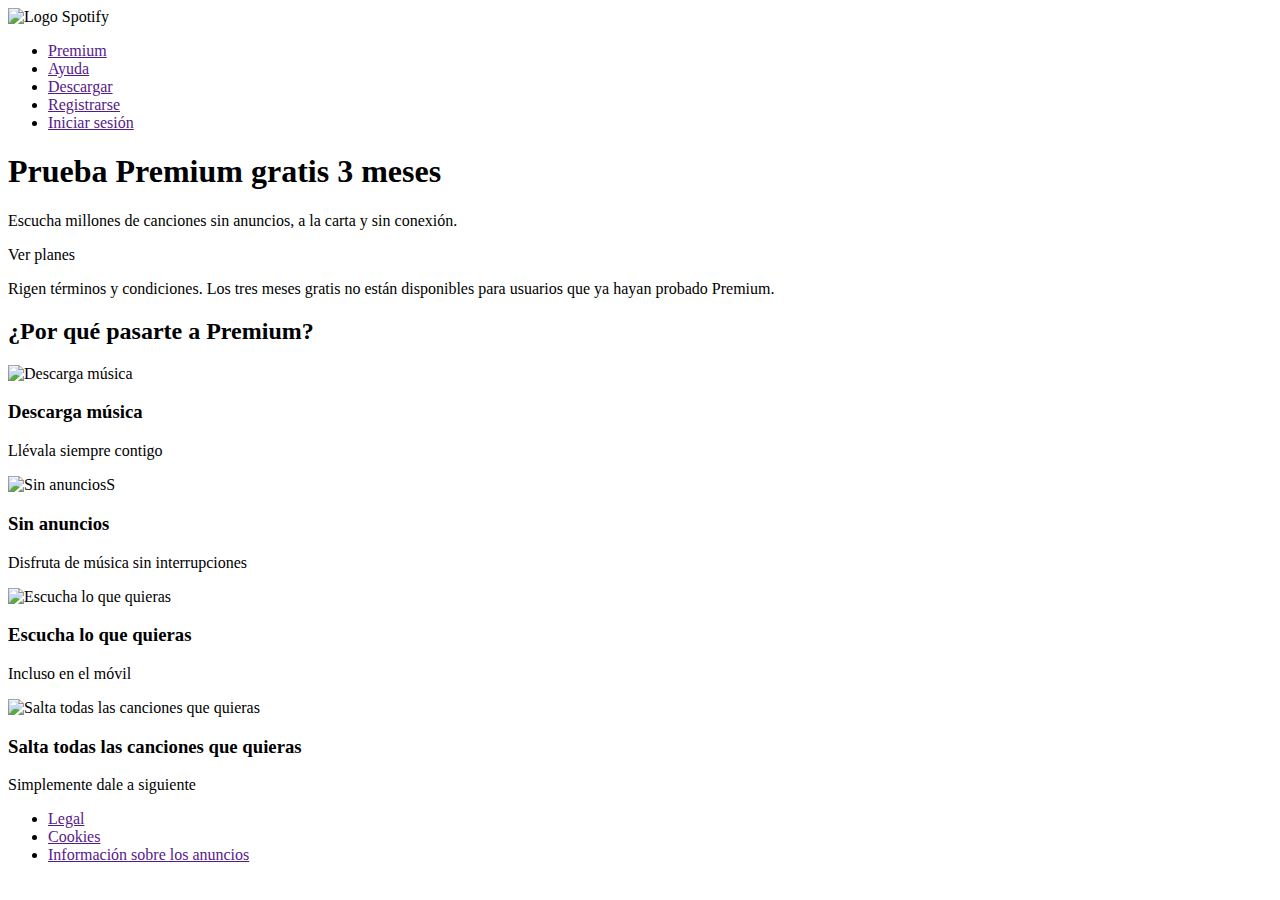
==== index.html @ 94a229de "Confirmar cambio" ====
<!DOCTYPE html>
<html lang="es">
  <head>
    <meta charset="UTF-8" />
    <meta http-equiv="X-UA-Compatible" content="IE=edge" />
    <meta name="viewport" content="width=device-width, initial-scale=1.0" />
    <title>Spotify</title>
    <link rel="stylesheet" href="./style/reset.css">
    <link rel="stylesheet" href="./style/main.css" />
  </head>

<!--
Hola Joanna. Soy Clara, no la voz de tu conciencia. Estoy (por fin) clonando, pusheando y pulleando repositorios, para verificar que todo me funciona OK.
Cuando leas esto, ¿me escribes por Slack la palabra clave "CLARA ES LA CHICA MÁS INCREÍBLE QUE HE CONOCIDO EN EL UNIVERSO ENTERO"?
Así sabré que hago todo bien (y, por tanto, que esa afirmación es cierta).

JAJA no me odies.
-->

  <body>
    
    <header class="header"> 
      
<nav> 
  <div class="menu_logo"><img src="" alt="Logo Spotify"/></div>
  
        <ul class="menu_top">
         
          <li><a class="link_top" href="">Premium</a></li>
          <li><a class="link_top"  href="">Ayuda</a></li>
          <li><a class="link_top" href="">Descargar</a></li>
          <li><a class="link_top" href="">Registrarse</a></li>
          <li><a class="link_top" href="">Iniciar sesión</a></li>
        </ul>
</nav>
    </header>

    <section>
      <h1>Prueba Premium gratis 3 meses</h1>
      <p>
        Escucha millones de canciones sin anuncios, a la carta y sin conexión.
      </p>
      <p>Ver planes</p>
      <p>
        Rigen términos y condiciones. Los tres meses gratis no están disponibles
        para usuarios que ya hayan probado Premium.
      </p>
    </section>
    <section>
      <h2>¿Por qué pasarte a Premium?</h2>

      <article>
        <img src="" alt="Descarga música" />
        <h3>Descarga música</h3>
        <p>Llévala siempre contigo</p>
      </article>
      <article>
        <img src="" alt="Sin anuncios" />S
        <h3>Sin anuncios</h3>
        <p>Disfruta de música sin interrupciones</p>
      </article>
      <article>
        <img src="" alt="Escucha lo que quieras" />
        <h3>Escucha lo que quieras</h3>
        <p>Incluso en el móvil</p>
      </article>
      <article>
        <img src="" alt="Salta todas las canciones que quieras" />
        <h3>Salta todas las canciones que quieras</h3>
        <p>Simplemente dale a siguiente</p>
      </article>
    </section>

    <footer>
      <nav>
  
        <ul>
          <li><a href=""> Legal</li></a>
          <li><a href=""> Cookies</li></a>
          <li><a href=""> Información sobre los anuncios</li></a>
        </ul>
</nav>

    </footer>
  </body>
</html>
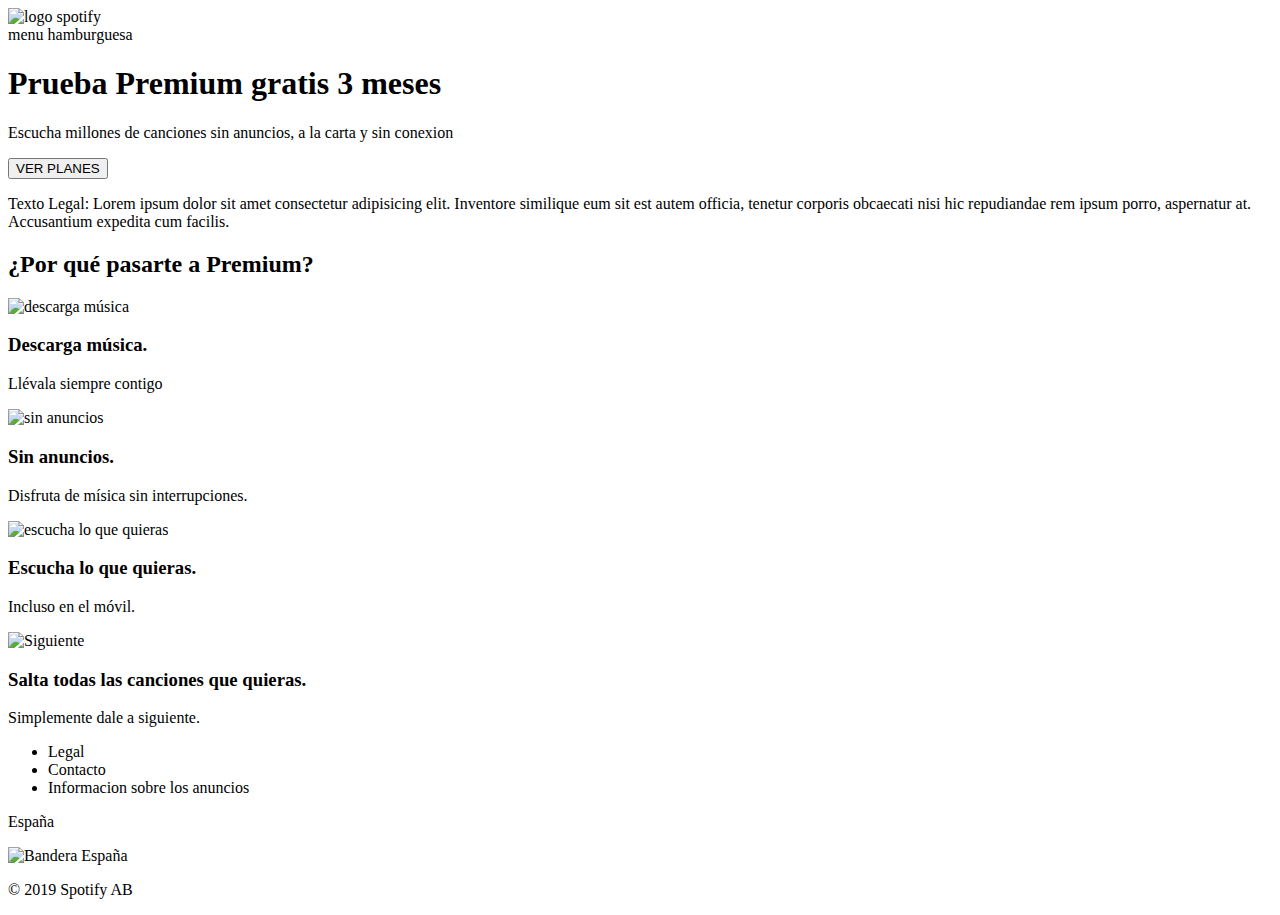
==== commit a6d31715: "mobile first" ====
--- a/index.html
+++ b/index.html
@@ -4,83 +4,64 @@
     <meta charset="UTF-8" />
     <meta http-equiv="X-UA-Compatible" content="IE=edge" />
     <meta name="viewport" content="width=device-width, initial-scale=1.0" />
-    <title>Spotify</title>
-    <link rel="stylesheet" href="./style/reset.css">
+    <title>Spotify mobile</title>
     <link rel="stylesheet" href="./style/main.css" />
   </head>
+  <body>
+    <header>
+      <img src="" alt="logo spotify" />
+      <div>menu hamburguesa</div>
+    </header>
+    <main>
+      <section class="blue">
+        <h1>Prueba Premium gratis 3 meses</h1>
+        <p>
+          Escucha millones de canciones sin anuncios, a la carta y sin conexion
+        </p>
+        <button>VER PLANES</button>
+        <p>
+          Texto Legal: Lorem ipsum dolor sit amet consectetur adipisicing elit.
+          Inventore similique eum sit est autem officia, tenetur corporis
+          obcaecati nisi hic repudiandae rem ipsum porro, aspernatur at.
+          Accusantium expedita cum facilis.
+        </p>
+      </section>
+      <section class="white">
+        <h2>¿Por qué pasarte a Premium?</h2>
+        <article class="">
+          <img src="" alt="descarga música" />
+          <h3>Descarga música.</h3>
+          <p>Llévala siempre contigo</p>
+        </article>
+        <article class="">
+          <img src="" alt="sin anuncios" />
+          <h3>Sin anuncios.</h3>
+          <p>Disfruta de mísica sin interrupciones.</p>
+        </article>
+        <article class="">
+          <img src="" alt="escucha lo que quieras" />
+          <h3>Escucha lo que quieras.</h3>
+          <p>Incluso en el móvil.</p>
+        </article>
+        <article class="">
+          <img src="" alt="Siguiente" />
+          <h3>Salta todas las canciones que quieras.</h3>
+          <p>Simplemente dale a siguiente.</p>
+        </article>
+      </section>
 
-<!--
-Hola Joanna. Soy Clara, no la voz de tu conciencia. Estoy (por fin) clonando, pusheando y pulleando repositorios, para verificar que todo me funciona OK.
-Cuando leas esto, ¿me escribes por Slack la palabra clave "CLARA ES LA CHICA MÁS INCREÍBLE QUE HE CONOCIDO EN EL UNIVERSO ENTERO"?
-Así sabré que hago todo bien (y, por tanto, que esa afirmación es cierta).
-
-JAJA no me odies.
--->
-
-  <body>
-    
-    <header class="header"> 
-      
-<nav> 
-  <div class="menu_logo"><img src="" alt="Logo Spotify"/></div>
-  
-        <ul class="menu_top">
-         
-          <li><a class="link_top" href="">Premium</a></li>
-          <li><a class="link_top"  href="">Ayuda</a></li>
-          <li><a class="link_top" href="">Descargar</a></li>
-          <li><a class="link_top" href="">Registrarse</a></li>
-          <li><a class="link_top" href="">Iniciar sesión</a></li>
+      <footer>
+        <ul>
+          <li>Legal</li>
+          <li>Contacto</li>
+          <li>Informacion sobre los anuncios</li>
         </ul>
-</nav>
-    </header>
-
-    <section>
-      <h1>Prueba Premium gratis 3 meses</h1>
-      <p>
-        Escucha millones de canciones sin anuncios, a la carta y sin conexión.
-      </p>
-      <p>Ver planes</p>
-      <p>
-        Rigen términos y condiciones. Los tres meses gratis no están disponibles
-        para usuarios que ya hayan probado Premium.
-      </p>
-    </section>
-    <section>
-      <h2>¿Por qué pasarte a Premium?</h2>
-
-      <article>
-        <img src="" alt="Descarga música" />
-        <h3>Descarga música</h3>
-        <p>Llévala siempre contigo</p>
-      </article>
-      <article>
-        <img src="" alt="Sin anuncios" />S
-        <h3>Sin anuncios</h3>
-        <p>Disfruta de música sin interrupciones</p>
-      </article>
-      <article>
-        <img src="" alt="Escucha lo que quieras" />
-        <h3>Escucha lo que quieras</h3>
-        <p>Incluso en el móvil</p>
-      </article>
-      <article>
-        <img src="" alt="Salta todas las canciones que quieras" />
-        <h3>Salta todas las canciones que quieras</h3>
-        <p>Simplemente dale a siguiente</p>
-      </article>
-    </section>
-
-    <footer>
-      <nav>
-  
-        <ul>
-          <li><a href=""> Legal</li></a>
-          <li><a href=""> Cookies</li></a>
-          <li><a href=""> Información sobre los anuncios</li></a>
-        </ul>
-</nav>
-
-    </footer>
+        <div>
+          <p>España</p>
+          <img src="" alt="Bandera España" />
+          <p>&copy; 2019 Spotify AB</p>
+        </div>
+      </footer>
+    </main>
   </body>
 </html>
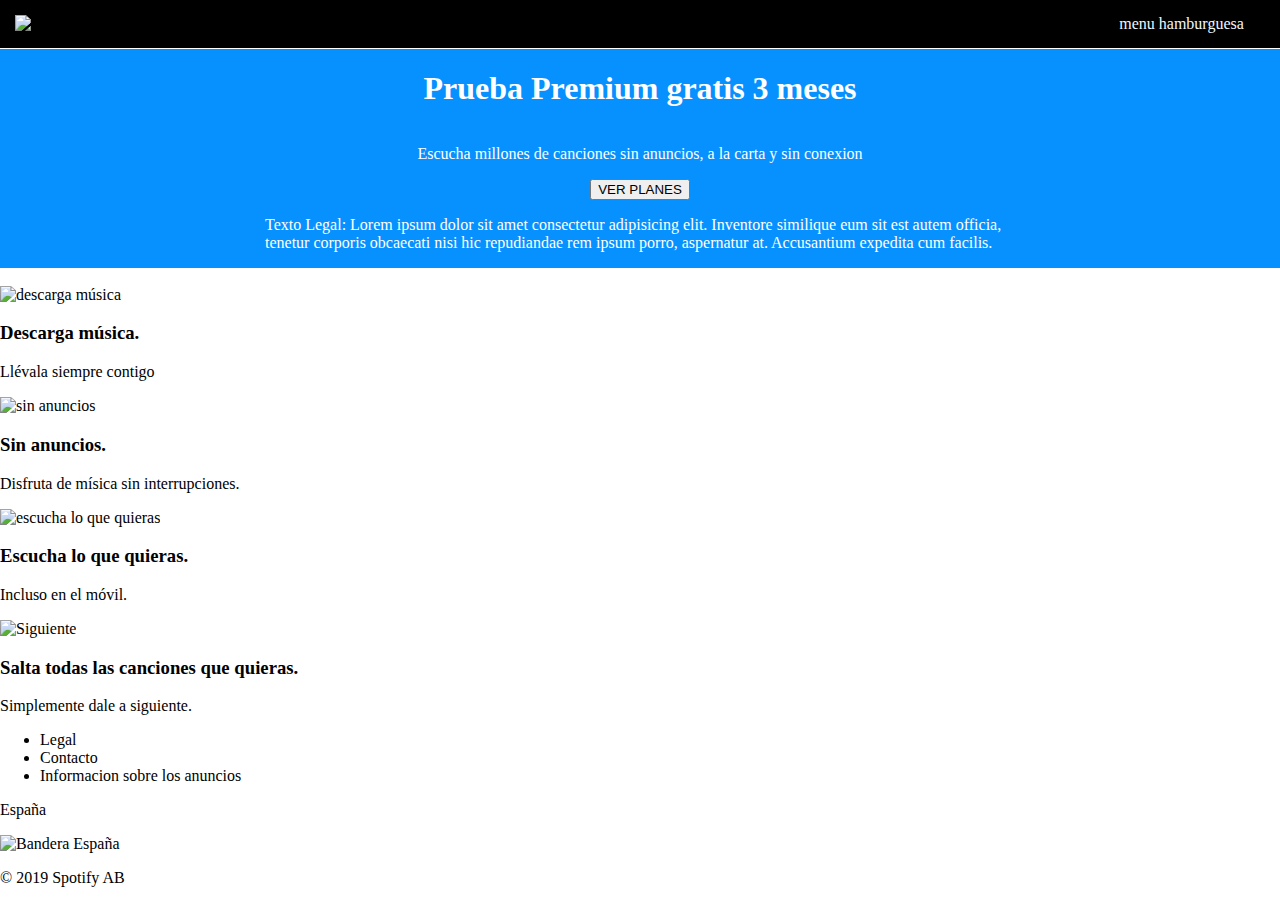
==== commit e9254e9e: "joi_branch" ====
--- a/index.html
+++ b/index.html
@@ -8,23 +8,30 @@
     <link rel="stylesheet" href="./style/main.css" />
   </head>
   <body>
-    <header>
-      <img src="" alt="logo spotify" />
-      <div>menu hamburguesa</div>
+    <header class="header">
+      <div class="container_header">
+        <img class="logo_spotify" src="" alt="logo spotify" />
+        <div class="menu">menu hamburguesa</div>
+      </div>
     </header>
     <main>
       <section class="blue">
-        <h1>Prueba Premium gratis 3 meses</h1>
-        <p>
-          Escucha millones de canciones sin anuncios, a la carta y sin conexion
-        </p>
-        <button>VER PLANES</button>
-        <p>
-          Texto Legal: Lorem ipsum dolor sit amet consectetur adipisicing elit.
-          Inventore similique eum sit est autem officia, tenetur corporis
-          obcaecati nisi hic repudiandae rem ipsum porro, aspernatur at.
-          Accusantium expedita cum facilis.
-        </p>
+        <div class="wrapper">
+          <div class="container_blue">
+            <h1>Prueba Premium gratis 3 meses</h1>
+            <p>
+              Escucha millones de canciones sin anuncios, a la carta y sin
+              conexion
+            </p>
+            <button>VER PLANES</button>
+            <p class="legal_section_blue">
+              Texto Legal: Lorem ipsum dolor sit amet consectetur adipisicing
+              elit. Inventore similique eum sit est autem officia, tenetur
+              corporis obcaecati nisi hic repudiandae rem ipsum porro,
+              aspernatur at. Accusantium expedita cum facilis.
+            </p>
+          </div>
+        </div>
       </section>
       <section class="white">
         <h2>¿Por qué pasarte a Premium?</h2>
--- a/style/main.css
+++ b/style/main.css
@@ -0,0 +1,48 @@
+body {
+  margin: 0;
+  padding: 0;
+}
+.container_header {
+  background-color: black;
+  width: 100%;
+  position: fixed;
+  top: 0;
+  display: flex;
+  justify-content: space-between;
+  padding: 15px 15px;
+}
+.menu {
+  color: aliceblue;
+  position: relative;
+  right: 4%;
+}
+.logo_spotify {
+  box-sizing: border-box;
+  position: relative;
+}
+
+.blue {
+  /* margin-top: 40px;*/
+  background-color: #0691ff;
+  color: white;
+  position: relative;
+  top: 49px;
+}
+
+.container_blue {
+  display: flex;
+  flex-direction: column;
+  justify-items: center;
+  align-items: center;
+  height: 50%;
+}
+
+@media all and (min-width: 768px) {
+  .legal_section_blue {
+    width: 750px;
+  }
+}
+
+.wrapper {
+  margin: 0 10px;
+}
